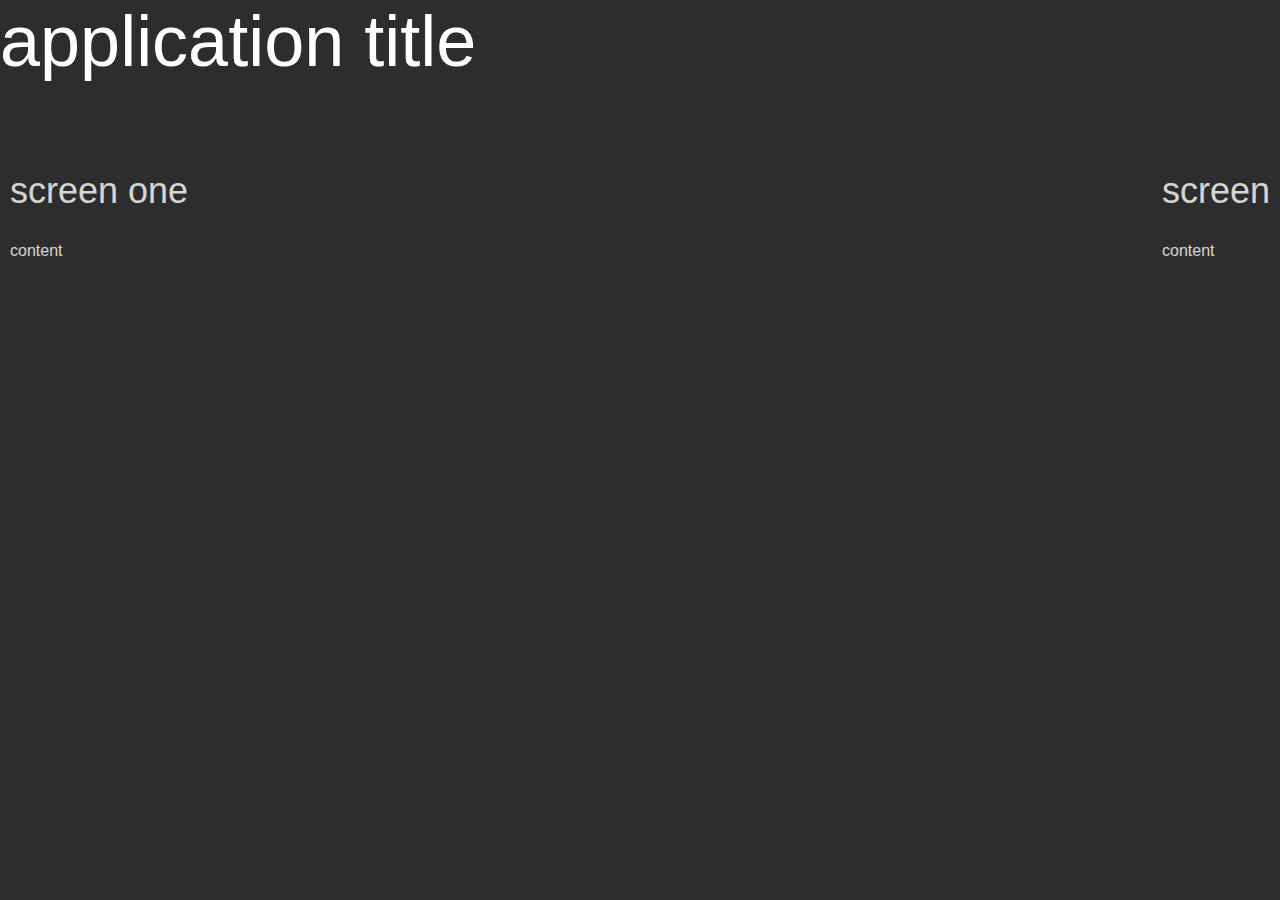
==== converted-html/index.html @ f1fc1f6e "Initial commit" ====
<!doctype html>
<html lang="en">
  <head>
    <!-- Title block allowing child pages to override -->
    <title>Windows Phone 8 prototyping</title>
    <link rel="shortcut icon" type="image/ico" href="favicon.ico" />
    <!-- Styles -->
    <link href="assets/css/app.min.css" rel="stylesheet" type="text/css" media="all" />
    <!-- Style block allowing child pages to inject their own styles -->
    
  </head>
  <body>
    <!-- Page content -->
     
<div data-role="page" id="index">
  <div class="ui-panorama">
    <h1>application title</h1>
    <div class='ui-panorama-items'>
      <div class="ui-panorama-item">
        <h2>screen one</h2>
        <p>content</p>
      </div>
      <div class="ui-panorama-item">
        <h2>screen two</h2>
        <p>content</p>
      </div>
      <div class="ui-panorama-item">
        <h2>screen three</h2>
        <p>content</p>
      </div>
      <div class="ui-panorama-item" >
        <h2>screen four</h2>
        <p>content</p>
      </div>
      <div class="ui-panorama-item">
        <h2>screen five</h2>
        <p>content</p>
      </div>
    </div>
  </div>
</div>


    <!-- Scripts -->
    <script type="text/javascript" src="http://code.jquery.com/jquery-1.9.1.min.js"></script>
    <script src="assets/scripts/panorama.min.js"></script>
    <script src="assets/scripts/app.min.js"></script>
    <!-- Script block allowing child pages to inject their own scripts -->
    
  </body>
</html>
---- converted-html/assets/css/app.min.css ----
/*! normalize.css v2.1.3 | MIT License | git.io/normalize */article,aside,details,figcaption,figure,footer,header,hgroup,main,nav,section,summary{display:block}audio,canvas,video{display:inline-block}audio:not([controls]){display:none;height:0}[hidden],template{display:none}html{font-family:sans-serif;-ms-text-size-adjust:100%;-webkit-text-size-adjust:100%}body{margin:0}a{background:transparent}a:focus{outline:thin dotted}a:active,a:hover{outline:0}h1{font-size:2em;margin:.67em 0}abbr[title]{border-bottom:1px dotted}b,strong{font-weight:700}dfn{font-style:italic}hr{-moz-box-sizing:content-box;box-sizing:content-box;height:0}mark{background:#ff0;color:#000}code,kbd,pre,samp{font-family:monospace,serif;font-size:1em}pre{white-space:pre-wrap}q{quotes:"\201C" "\201D" "\2018" "\2019"}small{font-size:80%}sub,sup{font-size:75%;line-height:0;position:relative;vertical-align:baseline}sup{top:-.5em}sub{bottom:-.25em}img{border:0}svg:not(:root){overflow:hidden}figure{margin:0}fieldset{border:1px solid silver;margin:0 2px;padding:.35em .625em .75em}legend{border:0;padding:0}button,input,select,textarea{font-family:inherit;font-size:100%;margin:0}button,input{line-height:normal}button,select{text-transform:none}button,html input[type=button],input[type=reset],input[type=submit]{-webkit-appearance:button;cursor:pointer}button[disabled],html input[disabled]{cursor:default}input[type=checkbox],input[type=radio]{box-sizing:border-box;padding:0}input[type=search]{-webkit-appearance:textfield;-moz-box-sizing:content-box;-webkit-box-sizing:content-box;box-sizing:content-box}input[type=search]::-webkit-search-cancel-button,input[type=search]::-webkit-search-decoration{-webkit-appearance:none}button::-moz-focus-inner,input::-moz-focus-inner{border:0;padding:0}textarea{overflow:auto;vertical-align:top}table{border-collapse:collapse;border-spacing:0}body{font-family:"Segoe UI Light","Open Sans Light",Verdana,Arial,Helvetica,sans-serif;color:#fff}h1{font-size:72px;font-weight:400}h2{font-size:36px;font-weight:400}.ui-panorama,.ui-panorama-click-wrapper,body{overflow:hidden;-ms-content-zooming:none;-ms-touch-action:none}.ui-panorama h1{margin-top:0}.ui-panorama .ui-panorama-item h2,.ui-panorama h1{overflow:hidden;white-space:nowrap}.ui-panorama .ui-panorama-items{position:relative}.ui-panorama .ui-panorama-items .ui-panorama-item{position:absolute;top:0;left:0;padding:10px;overflow-x:hidden;overflow-y:auto}.ui-panorama-items{display:none}.ui-loader{display:none}.ui-panorama{background:#2d2d2d}.ui-panorama-item{opacity:.8}body{overflow:hidden}
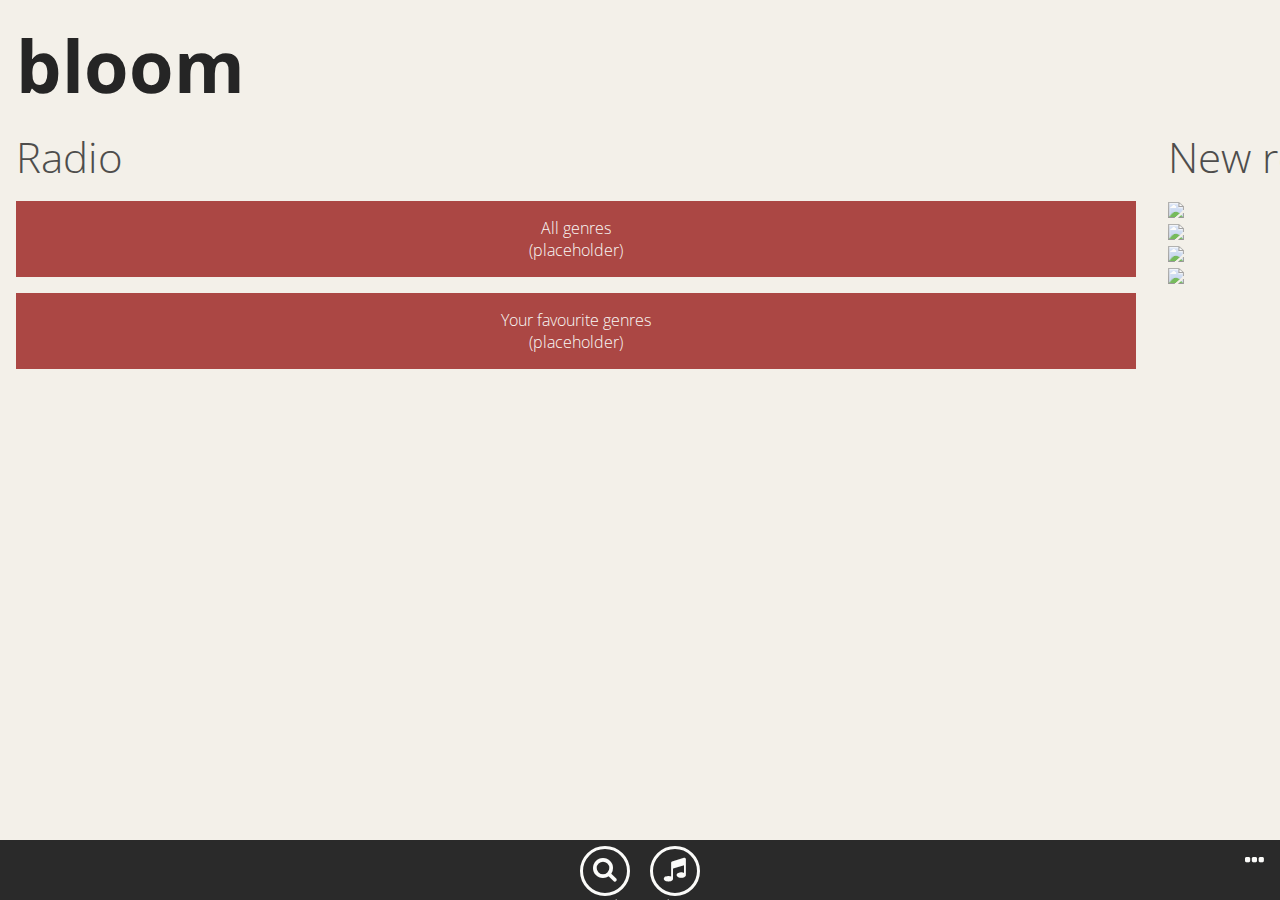
==== commit 739856f8: "First draft for Bloom" ====
--- a/converted-html/index.html
+++ b/converted-html/index.html
@@ -3,6 +3,9 @@
   <head>
     <!-- Title block allowing child pages to override -->
     <title>Windows Phone 8 prototyping</title>
+    <meta name="viewport" content="user-scalable=no, initial-scale=1, maximum-scale=1, minimum-scale=1, width=device-width, height=device-height" />
+    <link href="//netdna.bootstrapcdn.com/font-awesome/4.0.3/css/font-awesome.css" rel="stylesheet">
+    <link href='http://fonts.googleapis.com/css?family=Open+Sans:400,300,700' rel='stylesheet' type='text/css'>
     <link rel="shortcut icon" type="image/ico" href="favicon.ico" />
     <!-- Styles -->
     <link href="assets/css/app.min.css" rel="stylesheet" type="text/css" media="all" />
@@ -13,39 +16,404 @@
     <!-- Page content -->
      
 <div data-role="page" id="index">
-  <div class="ui-panorama">
-    <h1>application title</h1>
+  <div class="ui-panorama ui-panorama--home">
+    <h1>bloom</h1>
     <div class='ui-panorama-items'>
+      <div class="ui-panorama-item radio">
+        <h2>Radio</h2>
+        <div class="panorama-item__content">
+          <a href="radio.html" class="placeholder"><span>All genres<br>(placeholder)</span></a>
+          <a href="player.html" class="placeholder"><span>Your favourite genres<br>(placeholder)</span></a>
+        </div>
+      </div>
+      <div class="ui-panorama-item new-releases">
+        <h2>New releases</h2>
+        <div class="panorama-item__content">
+          <ul>
+            <li><a href="album.html"><img src="http://imgsrc.me/300x300/9a1e1b/f3f3f3/album image?showDimensions=0&"></a></li>
+            <li><a href="album.html"><img src="http://imgsrc.me/300x300/9a1e1b/f3f3f3/album image?showDimensions=0&"></a></li>
+            <li><a href="album.html"><img src="http://imgsrc.me/300x300/9a1e1b/f3f3f3/album image?showDimensions=0&"></a></li>
+            <li><a href="album.html"><img src="http://imgsrc.me/300x300/9a1e1b/f3f3f3/album image?showDimensions=0&"></a></li>
+            <li><a href="album.html"><img src="http://imgsrc.me/300x300/9a1e1b/f3f3f3/album image?showDimensions=0&"></a></li>
+            <li><a href="album.html"><img src="http://imgsrc.me/300x300/9a1e1b/f3f3f3/album image?showDimensions=0&"></a></li>
+            <li><a href="album.html"><img src="http://imgsrc.me/300x300/9a1e1b/f3f3f3/album image?showDimensions=0&"></a></li>
+            <li><a href="album.html"><img src="http://imgsrc.me/300x300/9a1e1b/f3f3f3/album image?showDimensions=0&"></a></li>
+          </ul>
+        </div>
+      </div>
       <div class="ui-panorama-item">
-        <h2>screen one</h2>
-        <p>content</p>
-      </div>
-      <div class="ui-panorama-item">
-        <h2>screen two</h2>
-        <p>content</p>
-      </div>
-      <div class="ui-panorama-item">
-        <h2>screen three</h2>
-        <p>content</p>
-      </div>
-      <div class="ui-panorama-item" >
-        <h2>screen four</h2>
-        <p>content</p>
-      </div>
-      <div class="ui-panorama-item">
-        <h2>screen five</h2>
-        <p>content</p>
+        <h2>Playlists</h2>
+        <ul>
+          
+          <li class="playlist">
+            <a href="playlist.html">
+              <img src="http://imgsrc.me/80x80/9a1e1b/f3f3f3/playlist image?showDimensions=0&">
+              <h3>Early 90s Hip Hop</h3>
+              <p>59 tracks</p>
+            </a>
+          </li>
+          
+          <li class="playlist">
+            <a href="playlist.html">
+              <img src="http://imgsrc.me/80x80/9a1e1b/f3f3f3/playlist image?showDimensions=0&">
+              <h3>Contemporary NOLA</h3>
+              <p>157 tracks</p>
+            </a>
+          </li>
+          
+          <li class="playlist">
+            <a href="playlist.html">
+              <img src="http://imgsrc.me/80x80/9a1e1b/f3f3f3/playlist image?showDimensions=0&">
+              <h3>Now is the summer of my disco tent</h3>
+              <p>7 tracks</p>
+            </a>
+          </li>
+          
+          <li class="playlist">
+            <a href="playlist.html">
+              <img src="http://imgsrc.me/80x80/9a1e1b/f3f3f3/playlist image?showDimensions=0&">
+              <h3>BRASS IN YO FACE</h3>
+              <p>24 tracks</p>
+            </a>
+          </li>
+          
+        </ul>
+        <ul class="js-app-bar-icons">
+          <li class="app-bar__item">
+            <a class="app-bar__icon" href="playlist.html"><i class="fa fa-plus"></i></a>
+            <a class="app-bar__label" href="playlist.html">New playlist</a>
+          </li>
+        </ul>
+      </div>
+      <div class="ui-panorama-item borrowed">
+        <h2>Borrowed</h2>
+        <div class="panorama-item__content">
+          <h3 class="borrowed-date-title">Today</h3>
+          <ul>
+            
+            <li class="tracks__track">
+              <a href="player.html">
+                <h3>Beast Of Burden (Remastered)</h3>
+                <p>The Rolling Stones</p>
+              </a>
+              <a href="index.html" class="borrow-button"><i class="fa fa-lemon-o"></i></a>
+            </li>
+            
+            <li class="tracks__track">
+              <a href="player.html">
+                <h3>Before They Make Me Run (Remastered)</h3>
+                <p>The Rolling Stones</p>
+              </a>
+              <a href="index.html" class="borrow-button"><i class="fa fa-lemon-o"></i></a>
+            </li>
+            
+            <li class="tracks__track">
+              <a href="player.html">
+                <h3>Far Away Eyes (Remastered)</h3>
+                <p>The Rolling Stones</p>
+              </a>
+              <a href="index.html" class="borrow-button"><i class="fa fa-lemon-o"></i></a>
+            </li>
+            
+            <li class="tracks__track">
+              <a href="player.html">
+                <h3>Gimme Shelter</h3>
+                <p>The Rolling Stones</p>
+              </a>
+              <a href="index.html" class="borrow-button"><i class="fa fa-lemon-o"></i></a>
+            </li>
+            
+            <li class="tracks__track">
+              <a href="player.html">
+                <h3>Just My Imagination (Running Away With Me)(Remixed)</h3>
+                <p>The Rolling Stones</p>
+              </a>
+              <a href="index.html" class="borrow-button"><i class="fa fa-lemon-o"></i></a>
+            </li>
+            
+            <li class="tracks__track">
+              <a href="player.html">
+                <h3>Some Girls (Remastered)</h3>
+                <p>The Rolling Stones</p>
+              </a>
+              <a href="index.html" class="borrow-button"><i class="fa fa-lemon-o"></i></a>
+            </li>
+            
+            <li class="tracks__track">
+              <a href="player.html">
+                <h3>Shattered (Remastered)</h3>
+                <p>The Rolling Stones</p>
+              </a>
+              <a href="index.html" class="borrow-button"><i class="fa fa-lemon-o"></i></a>
+            </li>
+            
+            <li class="tracks__track">
+              <a href="player.html">
+                <h3>She Said Yeah</h3>
+                <p>The Rolling Stones</p>
+              </a>
+              <a href="index.html" class="borrow-button"><i class="fa fa-lemon-o"></i></a>
+            </li>
+            
+            <li class="tracks__track">
+              <a href="player.html">
+                <h3>Soul Survivor</h3>
+                <p>The Rolling Stones</p>
+              </a>
+              <a href="index.html" class="borrow-button"><i class="fa fa-lemon-o"></i></a>
+            </li>
+            
+            <li class="tracks__track">
+              <a href="player.html">
+                <h3>Sympathy For The Devil</h3>
+                <p>The Rolling Stones</p>
+              </a>
+              <a href="index.html" class="borrow-button"><i class="fa fa-lemon-o"></i></a>
+            </li>
+            
+          </ul>
+          <h3 class="borrowed-date-title">Yesterday</h3>
+          <ul>
+            
+            <li class="tracks__track">
+              <a href="player.html">
+                <h3>Beast Of Burden (Remastered)</h3>
+                <p>The Rolling Stones</p>
+              </a>
+              <a href="index.html" class="borrow-button"><i class="fa fa-lemon-o"></i></a>
+            </li>
+            
+            <li class="tracks__track">
+              <a href="player.html">
+                <h3>Before They Make Me Run (Remastered)</h3>
+                <p>The Rolling Stones</p>
+              </a>
+              <a href="index.html" class="borrow-button"><i class="fa fa-lemon-o"></i></a>
+            </li>
+            
+            <li class="tracks__track">
+              <a href="player.html">
+                <h3>Far Away Eyes (Remastered)</h3>
+                <p>The Rolling Stones</p>
+              </a>
+              <a href="index.html" class="borrow-button"><i class="fa fa-lemon-o"></i></a>
+            </li>
+            
+            <li class="tracks__track">
+              <a href="player.html">
+                <h3>Gimme Shelter</h3>
+                <p>The Rolling Stones</p>
+              </a>
+              <a href="index.html" class="borrow-button"><i class="fa fa-lemon-o"></i></a>
+            </li>
+            
+            <li class="tracks__track">
+              <a href="player.html">
+                <h3>Just My Imagination (Running Away With Me)(Remixed)</h3>
+                <p>The Rolling Stones</p>
+              </a>
+              <a href="index.html" class="borrow-button"><i class="fa fa-lemon-o"></i></a>
+            </li>
+            
+            <li class="tracks__track">
+              <a href="player.html">
+                <h3>Some Girls (Remastered)</h3>
+                <p>The Rolling Stones</p>
+              </a>
+              <a href="index.html" class="borrow-button"><i class="fa fa-lemon-o"></i></a>
+            </li>
+            
+            <li class="tracks__track">
+              <a href="player.html">
+                <h3>Shattered (Remastered)</h3>
+                <p>The Rolling Stones</p>
+              </a>
+              <a href="index.html" class="borrow-button"><i class="fa fa-lemon-o"></i></a>
+            </li>
+            
+            <li class="tracks__track">
+              <a href="player.html">
+                <h3>She Said Yeah</h3>
+                <p>The Rolling Stones</p>
+              </a>
+              <a href="index.html" class="borrow-button"><i class="fa fa-lemon-o"></i></a>
+            </li>
+            
+            <li class="tracks__track">
+              <a href="player.html">
+                <h3>Soul Survivor</h3>
+                <p>The Rolling Stones</p>
+              </a>
+              <a href="index.html" class="borrow-button"><i class="fa fa-lemon-o"></i></a>
+            </li>
+            
+            <li class="tracks__track">
+              <a href="player.html">
+                <h3>Sympathy For The Devil</h3>
+                <p>The Rolling Stones</p>
+              </a>
+              <a href="index.html" class="borrow-button"><i class="fa fa-lemon-o"></i></a>
+            </li>
+            
+          </ul>
+          <h3 class="borrowed-date-title">Last Month</h3>
+          <ul>
+            
+            <li class="tracks__track">
+              <a href="player.html">
+                <h3>Beast Of Burden (Remastered)</h3>
+                <p>The Rolling Stones</p>
+              </a>
+              <a href="index.html" class="borrow-button"><i class="fa fa-lemon-o"></i></a>
+            </li>
+            
+            <li class="tracks__track">
+              <a href="player.html">
+                <h3>Before They Make Me Run (Remastered)</h3>
+                <p>The Rolling Stones</p>
+              </a>
+              <a href="index.html" class="borrow-button"><i class="fa fa-lemon-o"></i></a>
+            </li>
+            
+            <li class="tracks__track">
+              <a href="player.html">
+                <h3>Far Away Eyes (Remastered)</h3>
+                <p>The Rolling Stones</p>
+              </a>
+              <a href="index.html" class="borrow-button"><i class="fa fa-lemon-o"></i></a>
+            </li>
+            
+            <li class="tracks__track">
+              <a href="player.html">
+                <h3>Gimme Shelter</h3>
+                <p>The Rolling Stones</p>
+              </a>
+              <a href="index.html" class="borrow-button"><i class="fa fa-lemon-o"></i></a>
+            </li>
+            
+            <li class="tracks__track">
+              <a href="player.html">
+                <h3>Just My Imagination (Running Away With Me)(Remixed)</h3>
+                <p>The Rolling Stones</p>
+              </a>
+              <a href="index.html" class="borrow-button"><i class="fa fa-lemon-o"></i></a>
+            </li>
+            
+            <li class="tracks__track">
+              <a href="player.html">
+                <h3>Some Girls (Remastered)</h3>
+                <p>The Rolling Stones</p>
+              </a>
+              <a href="index.html" class="borrow-button"><i class="fa fa-lemon-o"></i></a>
+            </li>
+            
+            <li class="tracks__track">
+              <a href="player.html">
+                <h3>Shattered (Remastered)</h3>
+                <p>The Rolling Stones</p>
+              </a>
+              <a href="index.html" class="borrow-button"><i class="fa fa-lemon-o"></i></a>
+            </li>
+            
+            <li class="tracks__track">
+              <a href="player.html">
+                <h3>She Said Yeah</h3>
+                <p>The Rolling Stones</p>
+              </a>
+              <a href="index.html" class="borrow-button"><i class="fa fa-lemon-o"></i></a>
+            </li>
+            
+            <li class="tracks__track">
+              <a href="player.html">
+                <h3>Soul Survivor</h3>
+                <p>The Rolling Stones</p>
+              </a>
+              <a href="index.html" class="borrow-button"><i class="fa fa-lemon-o"></i></a>
+            </li>
+            
+            <li class="tracks__track">
+              <a href="player.html">
+                <h3>Sympathy For The Devil</h3>
+                <p>The Rolling Stones</p>
+              </a>
+              <a href="index.html" class="borrow-button"><i class="fa fa-lemon-o"></i></a>
+            </li>
+            
+          </ul>
+        </div>
+      </div>
+      <div class="ui-panorama-item borrowed">
+        <h2>Inbox</h2>
+        <ul>
+          
+          <li class="tracks__track">
+            <a href="player.html">
+              <h3>U Can't Touch This</h3>
+              <p>MC Hammer</p>
+              <p>Sent by mnokeefe yesterday</p>
+            </a>
+            <a href="index.html" class="borrow-button"><i class="fa fa-lemon-o"></i></a>
+          </li>
+          
+          <li class="tracks__track">
+            <a href="player.html">
+              <h3>Barbie Girl</h3>
+              <p>Aqua</p>
+              <p>Sent by goldstos yesterday</p>
+            </a>
+            <a href="index.html" class="borrow-button"><i class="fa fa-lemon-o"></i></a>
+          </li>
+          
+          <li class="tracks__track">
+            <a href="player.html">
+              <h3>Mr Blobby</h3>
+              <p>Mr Blobby</p>
+              <p>Sent by goldstos yesterday</p>
+            </a>
+            <a href="index.html" class="borrow-button"><i class="fa fa-lemon-o"></i></a>
+          </li>
+          
+        </ul>
+      </div>
+      <div class="ui-panorama-item menu">
+        <ul>
+          <li><a href="radio.html"><span>all radio</span></a></li>
+          <li><a href="library.html"><span>library</span></a></li>
+          <li><a href="account.html"><span>account</span></a></li>
+          <li><a href="settings.html"><span>settings</span></a></li>
+          <li><a href="subscriptions.html"><span>subscriptions</span></a></li>
+          <li><a href="history.html"><span>history</span></a></li>
+        </ul>
       </div>
     </div>
   </div>
 </div>
+<!-- TODO: App bar expand http://msdn.microsoft.com/en-us/library/windowsphone/develop/ff431813(v=vs.105).aspx -->
+<nav class="app-bar">
+  <div class="js-app-bar app-bar__container">
+    <ul class="app-bar__items">
+      <li class="app-bar__item">
+        <a class="app-bar__icon"><i class="fa fa-search"></i></a>
+        <a class="app-bar__label" href="index.html">Search</a>
+      </li>
+      <li class="app-bar__item">
+        <a class="app-bar__icon" href="player.html"><i class="fa fa-music"></i></a>
+        <a class="app-bar__label" href="player.html">Player</a>
+      </li>
+    </ul>
+    <span class="app-bar__expand js-app-bar-expand"><i class="fa fa-ellipsis-h"></i></span>
+    <div class="app-bar__extra-items"></div>
+  </div>
+</nav>
 
 
     <!-- Scripts -->
     <script type="text/javascript" src="http://code.jquery.com/jquery-1.9.1.min.js"></script>
-    <script src="assets/scripts/panorama.min.js"></script>
+    <script src="assets/scripts/library/panorama.min.js"></script>
     <script src="assets/scripts/app.min.js"></script>
     <!-- Script block allowing child pages to inject their own scripts -->
     
+  <script src="assets/scripts/_home.min.js"></script>
+
   </body>
 </html>--- a/converted-html/assets/css/app.min.css
+++ b/converted-html/assets/css/app.min.css
@@ -1 +1 @@
-/*! normalize.css v2.1.3 | MIT License | git.io/normalize */article,aside,details,figcaption,figure,footer,header,hgroup,main,nav,section,summary{display:block}audio,canvas,video{display:inline-block}audio:not([controls]){display:none;height:0}[hidden],template{display:none}html{font-family:sans-serif;-ms-text-size-adjust:100%;-webkit-text-size-adjust:100%}body{margin:0}a{background:transparent}a:focus{outline:thin dotted}a:active,a:hover{outline:0}h1{font-size:2em;margin:.67em 0}abbr[title]{border-bottom:1px dotted}b,strong{font-weight:700}dfn{font-style:italic}hr{-moz-box-sizing:content-box;box-sizing:content-box;height:0}mark{background:#ff0;color:#000}code,kbd,pre,samp{font-family:monospace,serif;font-size:1em}pre{white-space:pre-wrap}q{quotes:"\201C" "\201D" "\2018" "\2019"}small{font-size:80%}sub,sup{font-size:75%;line-height:0;position:relative;vertical-align:baseline}sup{top:-.5em}sub{bottom:-.25em}img{border:0}svg:not(:root){overflow:hidden}figure{margin:0}fieldset{border:1px solid silver;margin:0 2px;padding:.35em .625em .75em}legend{border:0;padding:0}button,input,select,textarea{font-family:inherit;font-size:100%;margin:0}button,input{line-height:normal}button,select{text-transform:none}button,html input[type=button],input[type=reset],input[type=submit]{-webkit-appearance:button;cursor:pointer}button[disabled],html input[disabled]{cursor:default}input[type=checkbox],input[type=radio]{box-sizing:border-box;padding:0}input[type=search]{-webkit-appearance:textfield;-moz-box-sizing:content-box;-webkit-box-sizing:content-box;box-sizing:content-box}input[type=search]::-webkit-search-cancel-button,input[type=search]::-webkit-search-decoration{-webkit-appearance:none}button::-moz-focus-inner,input::-moz-focus-inner{border:0;padding:0}textarea{overflow:auto;vertical-align:top}table{border-collapse:collapse;border-spacing:0}body{font-family:"Segoe UI Light","Open Sans Light",Verdana,Arial,Helvetica,sans-serif;color:#fff}h1{font-size:72px;font-weight:400}h2{font-size:36px;font-weight:400}.ui-panorama,.ui-panorama-click-wrapper,body{overflow:hidden;-ms-content-zooming:none;-ms-touch-action:none}.ui-panorama h1{margin-top:0}.ui-panorama .ui-panorama-item h2,.ui-panorama h1{overflow:hidden;white-space:nowrap}.ui-panorama .ui-panorama-items{position:relative}.ui-panorama .ui-panorama-items .ui-panorama-item{position:absolute;top:0;left:0;padding:10px;overflow-x:hidden;overflow-y:auto}.ui-panorama-items{display:none}.ui-loader{display:none}.ui-panorama{background:#2d2d2d}.ui-panorama-item{opacity:.8}body{overflow:hidden}
+/*! normalize.css v2.1.3 | MIT License | git.io/normalize */article,aside,details,figcaption,figure,footer,header,hgroup,main,nav,section,summary{display:block}audio,canvas,video{display:inline-block}audio:not([controls]){display:none;height:0}[hidden],template{display:none}html{font-family:sans-serif;-ms-text-size-adjust:100%;-webkit-text-size-adjust:100%}body{margin:0}a{background:0 0}a:focus{outline:thin dotted}a:active,a:hover{outline:0}h1{margin:.67em 0}abbr[title]{border-bottom:1px dotted}b,strong{font-weight:700}dfn{font-style:italic}hr{-moz-box-sizing:content-box;box-sizing:content-box;height:0}mark{background:#ff0;color:#000}code,kbd,pre,samp{font-family:monospace,serif;font-size:1em}pre{white-space:pre-wrap}q{quotes:"\201C" "\201D" "\2018" "\2019"}small{font-size:80%}sub,sup{font-size:75%;line-height:0;position:relative;vertical-align:baseline}sup{top:-.5em}sub{bottom:-.25em}img{border:0}svg:not(:root){overflow:hidden}figure{margin:0}fieldset{border:1px solid silver;margin:0 2px;padding:.35em .625em .75em}legend{border:0;padding:0}button,input,select,textarea{font-family:inherit;font-size:100%;margin:0}button,input{line-height:normal}button,select{text-transform:none}button,html input[type=button],input[type=reset],input[type=submit]{-webkit-appearance:button;cursor:pointer}button[disabled],html input[disabled]{cursor:default}input[type=checkbox],input[type=radio]{box-sizing:border-box;padding:0}input[type=search]{-webkit-appearance:textfield;-moz-box-sizing:content-box;-webkit-box-sizing:content-box;box-sizing:content-box}input[type=search]::-webkit-search-cancel-button,input[type=search]::-webkit-search-decoration{-webkit-appearance:none}button::-moz-focus-inner,input::-moz-focus-inner{border:0;padding:0}textarea{overflow:auto;vertical-align:top}table{border-collapse:collapse;border-spacing:0}body{font-family:"Open Sans",sans-serif;color:#252525;font-size:16px;font-weight:300}h1{font-size:72px;font-weight:700}h2{font-size:42px;font-weight:300}.ui-panorama,.ui-panorama-click-wrapper,body{overflow:hidden;-ms-content-zooming:none;-ms-touch-action:none}.ui-panorama h1{margin-top:0;position:absolute;top:1rem;left:1rem;z-index:10}.ui-panorama .ui-panorama-item h2,.ui-panorama h1{overflow:hidden;white-space:nowrap}.ui-panorama .ui-panorama-items{position:relative}.ui-loader,.ui-panorama-items{display:none}.ui-panorama-item{position:absolute;top:7rem;left:0;padding:1rem 1rem 8rem;overflow:hidden;opacity:.8}.ui-panorama-item img{width:100%}h2{margin:0 0 1rem}.js-app-bar-icons{display:none}.app-bar{padding:6px 0 0;background:#2a2a2a;position:fixed;bottom:0;height:54px;width:100%;text-align:center;color:#fbfbf9;z-index:10}.app-bar a{color:#fbfbf9}.app-bar__item{display:inline-block;text-align:center;padding:0 .5rem;margin:0;text-transform:lowercase}.app-bar__item .app-bar__label{font-size:.6rem;margin:0}.app-bar__icon{display:block;border-radius:50%;height:44px;width:44px;border:3px solid #fbfbf9}.app-bar__icon i{padding-top:8px;font-size:1.6rem}.app-bar__expand{font-size:1.5rem;position:absolute;right:1rem;top:.5rem;line-height:1}.app-bar__extra-items .app-bar__icon{display:none}.app-bar__extra-items .app-bar__label{text-align:left;font-size:1.5rem;margin:1rem 0 1rem 2rem;display:block}.pivot h1{font-size:1rem;text-transform:uppercase}.pivot .ui-panorama-item{padding:1rem 1rem 13rem;top:7rem}.pivot h2{position:fixed;top:3rem}.ui-panorama--home{background:#f3f0e9}.menu{font-size:3rem;color:#252525}.new-releases li{width:48%;margin-right:1%;float:left}.playlist-item{font-size:1.5rem;height:4rem;background:#fbfbf9}.playlist-item p{padding-top:.5rem}.playlist-item img{float:left;margin-right:1rem;width:4rem}.borrowed .tracks__track{padding-left:0}.album,.playlist{height:5rem;margin-bottom:1rem}.album h3,.playlist h3{margin:0;padding:1rem 0 0}.album p,.playlist p{margin:0}.album img,.playlist img{float:left;margin-right:1rem;width:5rem}.player img{width:100%;margin:0}.player__header{text-align:center;padding:1rem 0;font-weight:300}.player__header a{font-size:2rem;position:absolute;right:1rem;top:1rem;line-height:2rem}.player__header h1{font-size:1.6rem;font-weight:400;margin:0}.player__controls{text-align:center;margin:0 auto}.player__controls li{width:15%;display:inline-block}.player__controls li a{font-size:2.5rem;padding:1rem}.playlist__image{margin:0 1rem}.playlist__image img{width:100%;margin-bottom:1rem}html{background:#fbfbf9}body{overflow:hidden}ul{list-style:none;margin:0;padding:0}a{text-decoration:none;color:#252525;display:block}.tracks__track{position:relative;padding:1rem;margin:0}.tracks__track h3,.tracks__track p{margin:0;width:85%}.tracks .tracks__track{padding:1rem 0}.borrow-button{position:absolute;right:1rem;top:25%}.borrow-button i{font-size:1.5rem}.tracks__played-time{position:absolute;right:4rem;top:30%}.page-header{padding:1rem}.page-header span{font-weight:700;text-transform:uppercase}.page-header h1{font-size:2.6rem;margin:.5rem 0 0;font-weight:300}.button{color:#fbfbf9;padding:.5rem 1rem;background:#252525;border-radius:1rem;display:inline-block}.borrowed-date-title{font-size:2rem;font-weight:300;margin:0 0 1rem}.placeholder,.placeholder--page{background:#9a1e1b;color:#fbfbf9;text-align:center;padding:1rem;margin-bottom:1rem}.placeholder--page{padding:10rem 1rem}
